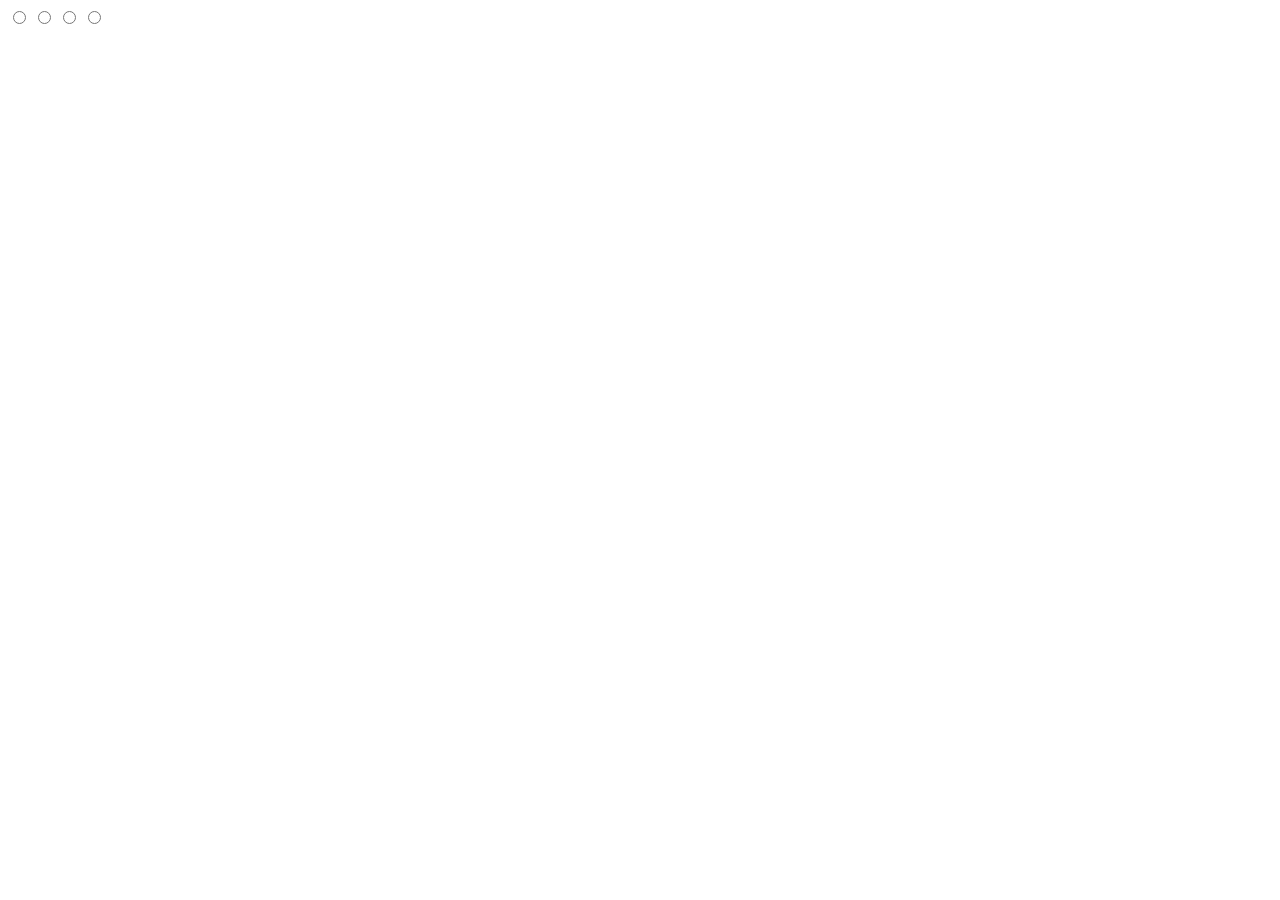
==== index.html @ dc1b5845 "feat: add basic page layout (Sat, Sep 16, 2023 06:03:30 PM)" ====
<!DOCTYPE html>
<html lang="en">
<head>
    <meta charset="UTF-8">
    <meta name="viewport" content="width=device-width, initial-scale=1.0">
    <title>cssMemeSlider</title>
    <link rel="stylesheet" href="./styles/style.css">
</head>
<body>
    <div class="container">
        <input type="radio" name="name" id="b1">
        <input type="radio" name="name" id="b2">
        <input type="radio" name="name" id="b3">
        <input type="radio" name="name" id="b4">
        <div class="pagination">
            <label for="b1"><span></span></label>
            <label for="b1"><span></span></label>
            <label for="b1"><span></span></label>
            <label for="b1"><span></span></label>
        </div>
        <div class="slider">
            <div class="slider__line">
                <div class="slide margin-left"><img src="" alt=""></div>
                <div class="slide"><img src="" alt=""></div>
                <div class="slide"><img src="" alt=""></div>
                <div class="slide"><img src="" alt=""></div>
            </div>
        </div>
        <div class="text">
            <div class="text__line">
                <p class="margin-left"></p>
                <p></p>
                <p></p>
                <p></p>
            </div>
        </div>
    </div>
</body>
</html>
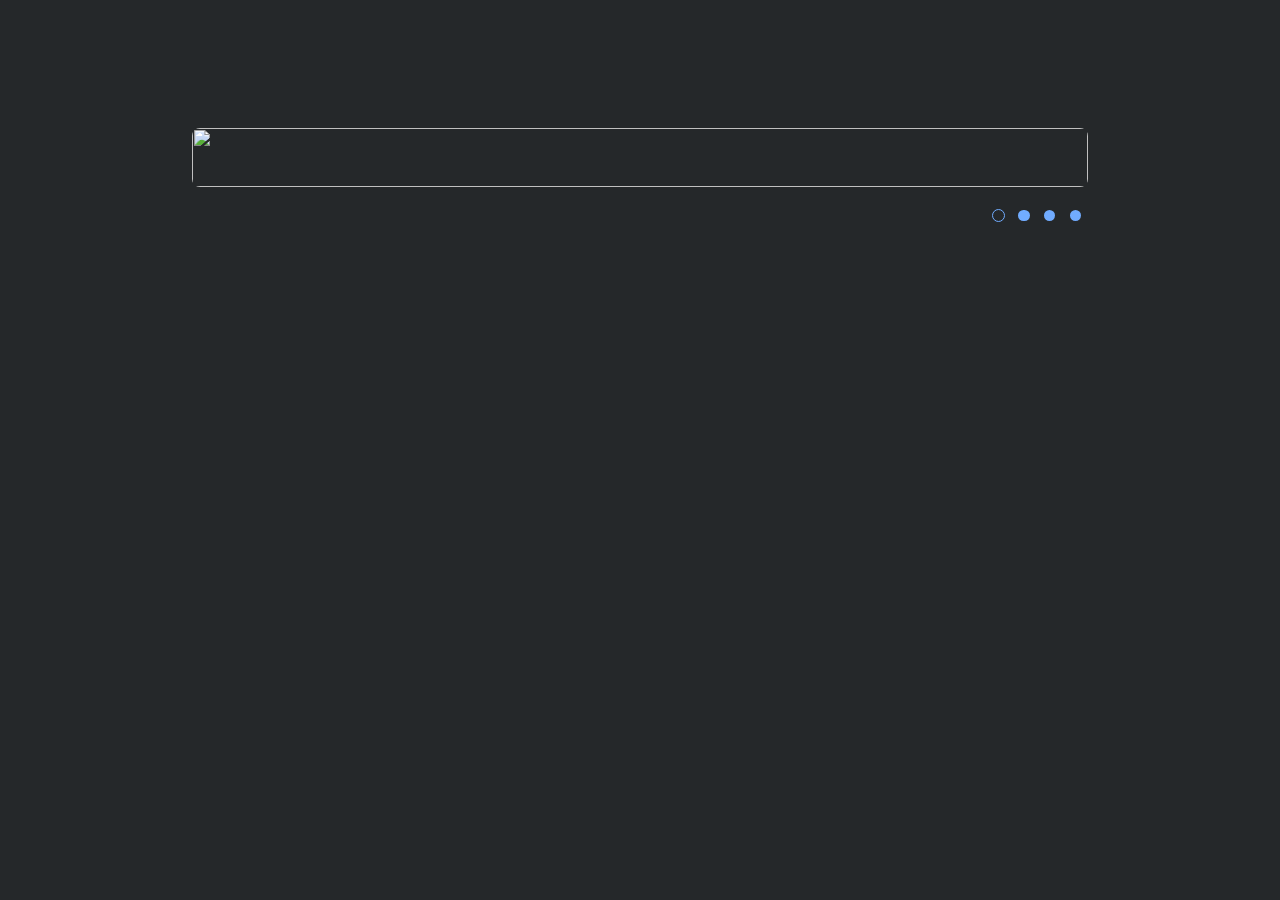
==== commit 2fde3d00: "feat: add styles for dekstop version  (Sat, Sep 16, 2023 07:24:47 PM)" ====
--- a/index.html
+++ b/index.html
@@ -8,15 +8,15 @@
 </head>
 <body>
     <div class="container">
-        <input type="radio" name="name" id="b1">
+        <input type="radio" name="name" id="b1" checked>
         <input type="radio" name="name" id="b2">
         <input type="radio" name="name" id="b3">
         <input type="radio" name="name" id="b4">
         <div class="pagination">
-            <label for="b1"><span></span></label>
-            <label for="b1"><span></span></label>
-            <label for="b1"><span></span></label>
-            <label for="b1"><span></span></label>
+            <label for="b1"><span class="dot"></span></label>
+            <label for="b2"><span class="dot"></span></label>
+            <label for="b3"><span class="dot"></span></label>
+            <label for="b4"><span class="dot"></span></label>
         </div>
         <div class="slider">
             <div class="slider__line">
--- a/styles/style.css
+++ b/styles/style.css
@@ -0,0 +1,149 @@
+* {
+    margin: 0;
+    padding: 0;
+}
+
+body {
+    background-color: #25282a;
+}
+
+.container {
+    margin: 10% auto 0;
+    max-width: 70%;
+    max-height: 50%;
+    display: grid;
+    grid-template-columns: 1fr 10%;
+    grid-template-columns: 80% 20%;
+    grid-template-rows: 90% 10%;
+    grid-row-gap: 1em;
+}
+
+.slider {
+    grid-column: 1 / 3;
+    grid-row: 1 / 2;
+    width: 100%;
+    height: 100%;
+    overflow: hidden;
+    border-radius: 0.5em;
+}
+.slider__line{
+    width: 400%;
+    height: 100%;
+    display: flex;
+}
+.slide{
+    text-align: center;
+    width: 25%;
+    max-height: 100%;
+    transition: all .4s;
+    border-radius: 1em;
+}
+
+.slide > img {
+    width: 100%;
+    height:  100%;
+    
+    object-fit: cover;
+}
+.text {
+    grid-column: 1 / 2;
+    grid-row: 2 / 3;
+    width: 100%;
+    height: 100%;
+    overflow: hidden;
+}
+.text__line{
+    width: 404%;
+    height: 100%;
+    display: flex;
+}
+
+.text__line > p {
+    width: 26%;
+    color: white;
+    transition: all .4s;
+}
+
+.pagination{
+    height: 100%;
+    width: 100%;
+    grid-column: 2 / 3;
+    grid-row: 2 / 3;
+    justify-content: end;
+    display: flex;
+    
+}
+
+input {
+    display: none;
+}
+
+label {
+    height: 1em;
+    width: 1em;
+    cursor: pointer;
+    display: inline-block;
+    padding: 0.3em;
+    display: flex;
+    justify-content: center;
+    align-items: center;
+}
+
+.dot {
+    display: inline-block;
+    background-color: #71acff;
+    border-radius: 50%;
+    width: 0.7em;
+    height: 0.7em;
+}
+
+label:hover > .dot {
+    background-color: antiquewhite;
+}
+label:active > .dot {
+    background-color: antiquewhite;
+}
+
+#b1:checked ~ .pagination > label[for='b1'] > .dot,
+#b2:checked ~ .pagination > label[for='b2'] > .dot,
+#b3:checked ~ .pagination > label[for='b3'] > .dot,
+#b4:checked ~ .pagination > label[for='b4'] > .dot  {
+    background-color: transparent;
+    outline: 0.1rem solid #71acff;
+}
+#b1:checked ~ .pagination > label[for='b1']:active > .dot,
+#b2:checked ~ .pagination > label[for='b2']:active > .dot,
+#b3:checked ~ .pagination > label[for='b3']:active > .dot,
+#b4:checked ~ .pagination > label[for='b4']:active > .dot {
+    background-color: transparent;
+    outline: 0.1rem solid antiquewhite;
+}
+
+#b1:checked ~ .slider > .slider__line > .margin-left{
+    margin-left: 0;
+}
+#b2:checked ~ .slider > .slider__line > .margin-left{
+    margin-left: -25%;
+}
+#b3:checked ~ .slider > .slider__line > .margin-left{
+    margin-left: -50%;
+}
+#b4:checked ~ .slider > .slider__line > .margin-left{
+    margin-left: -75%;
+}
+
+#b1:checked ~ .text > .text__line > .margin-left{
+    margin-left: 0;
+}
+
+#b2:checked ~ .text > .text__line > .margin-left{
+    margin-left: -26%;
+}
+
+#b3:checked ~ .text > .text__line > .margin-left{
+    margin-left: -52%;
+}
+
+#b4:checked ~ .text > .text__line > .margin-left{
+    margin-left: -78%;
+}
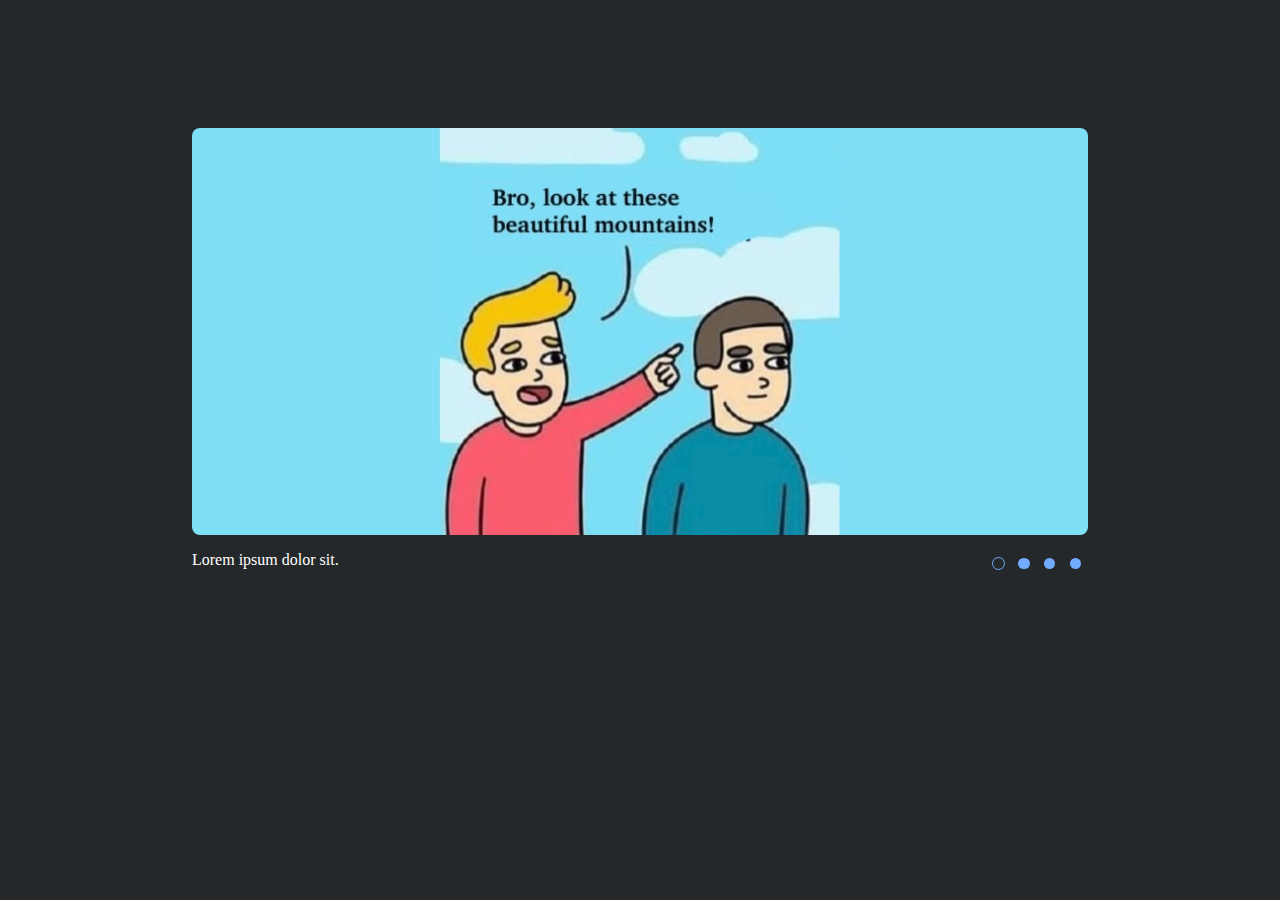
==== commit d4de1666: "refactor: add images and text  (Sat, Sep 16, 2023 07:28:23 PM)" ====
--- a/index.html
+++ b/index.html
@@ -20,18 +20,18 @@
         </div>
         <div class="slider">
             <div class="slider__line">
-                <div class="slide margin-left"><img src="" alt=""></div>
-                <div class="slide"><img src="" alt=""></div>
-                <div class="slide"><img src="" alt=""></div>
-                <div class="slide"><img src="" alt=""></div>
+                <div class="slide margin-left"><img src="./images/01.jpg" alt=""></div>
+                <div class="slide"><img src="./images/02.jpg" alt=""></div>
+                <div class="slide"><img src="./images/03.jpg" alt=""></div>
+                <div class="slide"><img src="./images/04.jpg" alt=""></div>
             </div>
         </div>
         <div class="text">
             <div class="text__line">
-                <p class="margin-left"></p>
-                <p></p>
-                <p></p>
-                <p></p>
+                <p class="margin-left">Lorem ipsum dolor sit.</p>
+                <p>Lorem, ipsum dolor.</p>
+                <p>Lorem, ipsum.</p>
+                <p>Lorem.</p>
             </div>
         </div>
     </div>
